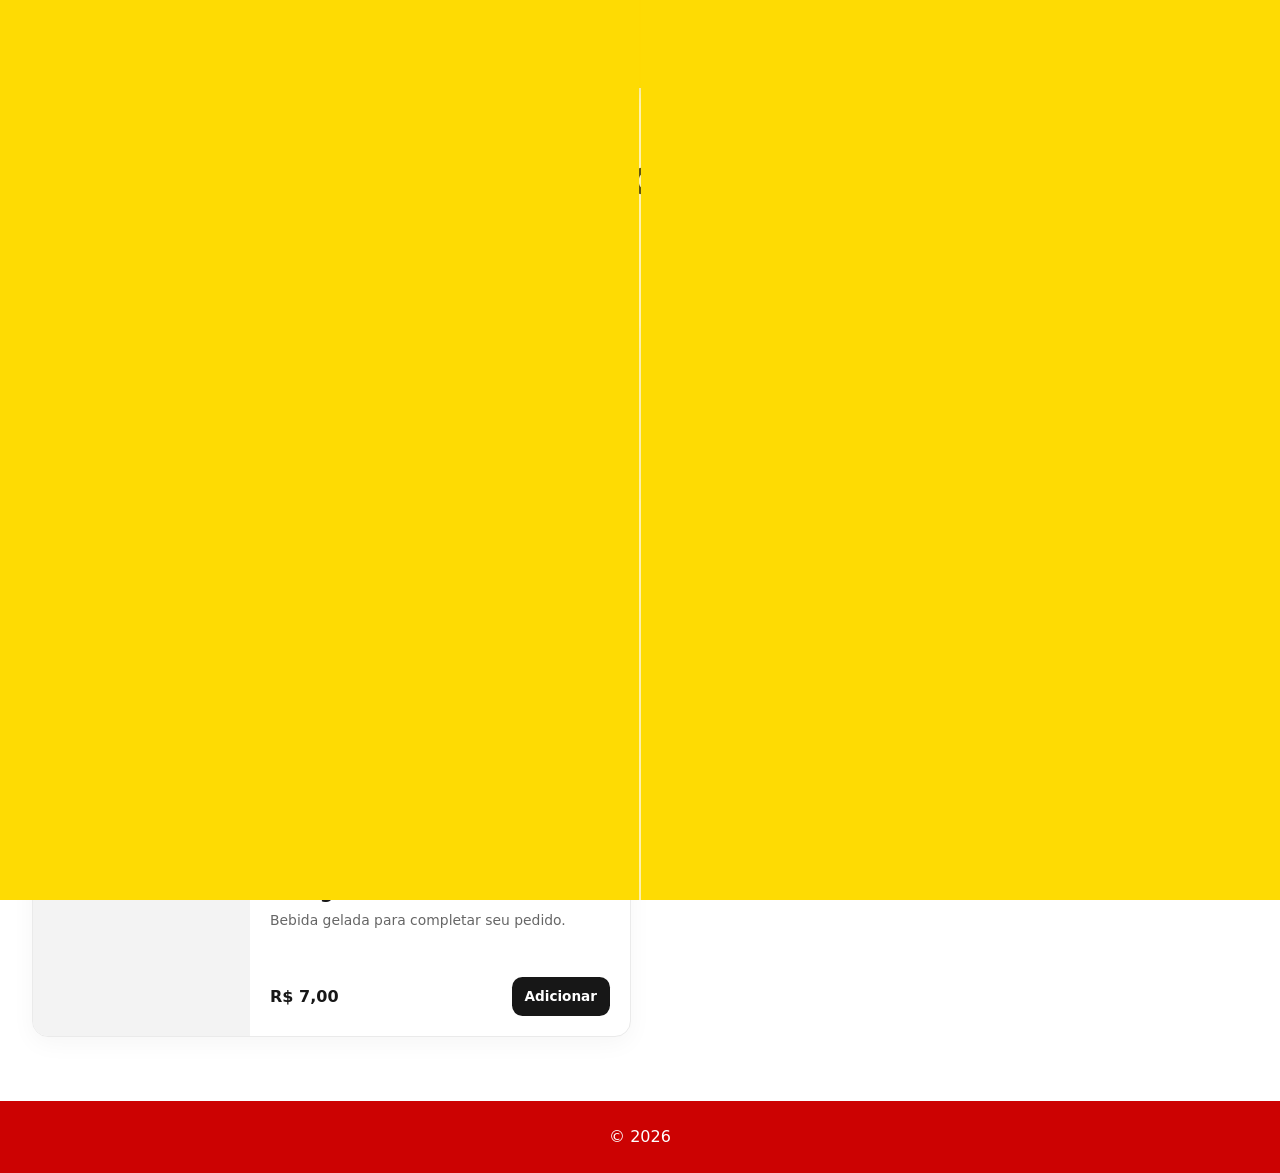
==== open/index.html @ 6e021779 "Add Casa de Ribeiro landing and menu flow Introduces the multi-step storefront flow: a loading splas" ====
<!doctype html>
<html lang="pt-BR">
  <head>
    <meta charset="UTF-8" />
    <meta name="viewport" content="width=device-width, initial-scale=1.0" />
    <title>Casa de Ribeiro</title>
    <link rel="icon" href="./assets/logo-website.ico" type="image/x-icon" />
    <link rel="stylesheet" href="style.css" />
    <script src="main.js" defer></script>
  </head>
  <body>
    <main class="splash" aria-label="Casa de Ribeiro">
      <div class="logo-frame">
        <img
          class="logo"
          src="./assets/logo-website.webp"
          alt="Casa de Ribeiro"
        />
      </div>
      <div
        class="loader"
        role="status"
        aria-label="Carregando"
      ></div>
    </main>
    <div class="page-shutter" aria-hidden="true">
      <span class="page-shutter__panel page-shutter__panel--left"></span>
      <span class="page-shutter__panel page-shutter__panel--right"></span>
    </div>
  </body>
</html>
---- open/style.css ----
* {
  box-sizing: border-box;
}

html,
body {
  width: 100%;
  min-height: 100%;
  margin: 0;
}

html {
  scrollbar-color: #111 transparent;
  scrollbar-width: thin;
}

html::-webkit-scrollbar {
  width: 8px;
}

html::-webkit-scrollbar-track {
  background: transparent;
}

html::-webkit-scrollbar-thumb {
  border: 2px solid #fff;
  border-radius: 999px;
  background: #111;
}

html::-webkit-scrollbar-thumb:hover {
  background: #333;
}

body {
  background: #fff;
  color: #5b1714;
  font-family: system-ui, sans-serif;
}

.splash {
  display: flex;
  min-height: 100vh;
  min-height: 100svh;
  flex-direction: column;
  align-items: center;
  justify-content: center;
  gap: clamp(1rem, 4vh, 2rem);
  overflow: hidden;
  padding: clamp(1rem, 4vw, 3rem);
}

.logo-frame {
  position: relative;
  display: grid;
  width: min(100%, 52rem, 98svh);
  aspect-ratio: 1.42;
  flex: 0 1 auto;
  isolation: isolate;
  place-items: center;
  overflow: hidden;
}

.logo-frame::before {
  position: absolute;
  z-index: -1;
  inset: 8% 10%;
  border-radius: 50%;
  background: radial-gradient(
    ellipse,
    rgb(255 205 0 / 17%),
    rgb(255 205 0 / 0%) 70%
  );
  content: "";
}

.logo {
  position: absolute;
  top: 50%;
  left: 55%;
  display: block;
  width: 244%;
  max-width: none;
  height: auto;
  filter: drop-shadow(0 1.25rem 1.5rem rgb(91 23 20 / 13%));
  transform: translate(-50%, -50%);
}

.loader {
  width: clamp(2.5rem, 8vw, 3.5rem);
  aspect-ratio: 1;
  border: 0.35rem solid #e8e8e8;
  border-top-color: #111;
  border-radius: 999px;
  animation:
    loader-entrance 650ms ease-out both,
    spin 850ms linear infinite;
}

.page-shutter__panel {
  position: fixed;
  z-index: 10;
  top: 0;
  width: 50%;
  height: 100%;
  background: #FEDB03;
}

.page-shutter__panel--left {
  left: 0;
  transform: translateX(-100%);
}

.page-shutter__panel--right {
  right: 0;
  transform: translateX(100%);
}

.is-closing .page-shutter__panel {
  animation-duration: 800ms;
  animation-timing-function: cubic-bezier(0.76, 0, 0.24, 1);
  animation-fill-mode: forwards;
}

.is-closing .page-shutter__panel--left {
  animation-name: shutter-from-left;
}

.is-closing .page-shutter__panel--right {
  animation-name: shutter-from-right;
}

@keyframes loader-entrance {
  from {
    opacity: 0;
  }

  to {
    opacity: 1;
  }
}

@keyframes spin {
  to {
    transform: rotate(1turn);
  }
}

@keyframes shutter-from-left {
  to {
    transform: translateX(0);
  }
}

@keyframes shutter-from-right {
  to {
    transform: translateX(0);
  }
}

@media (max-width: 600px) {
  .splash {
    gap: 1.25rem;
    padding: 1rem;
  }

  .logo-frame {
    width: min(100%, 98svh);
  }
}

@media (max-height: 480px) {
  .splash {
    gap: 0.75rem;
    padding-block: 0.75rem;
  }

  .logo-frame {
    width: min(80vw, 90svh);
  }
}

@media (prefers-reduced-motion: reduce) {
  .loader {
    animation: none;
    opacity: 1;
  }

  .page-shutter__panel {
    animation-duration: 1ms;
  }
}
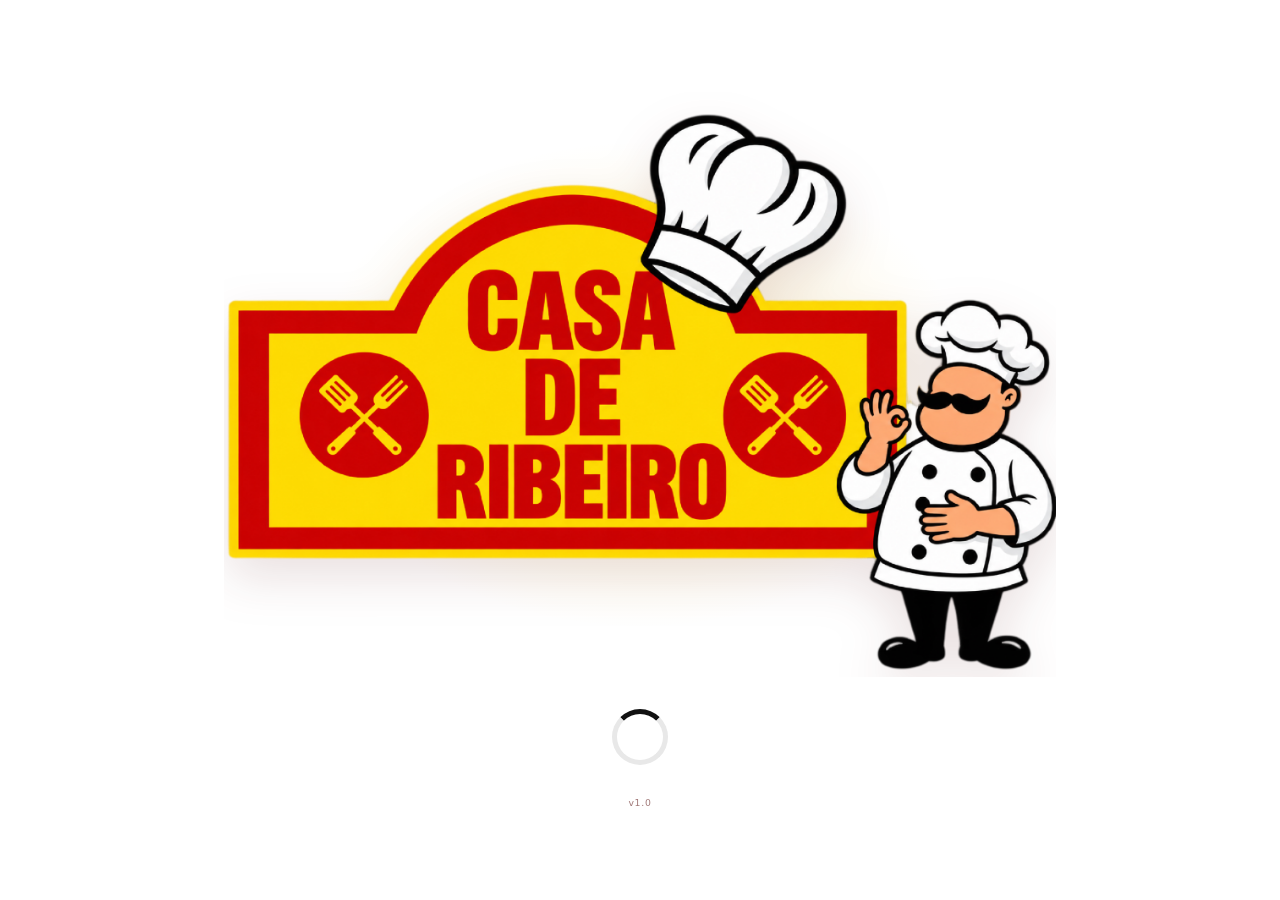
==== commit df424a2d: "Refine menu ordering and cart presentation Update category and drink sorting, show Quinta do Dendê o" ====
--- a/open/index.html
+++ b/open/index.html
@@ -22,6 +22,7 @@
         role="status"
         aria-label="Carregando"
       ></div>
+      <small class="version">v1.0</small>
     </main>
     <div class="page-shutter" aria-hidden="true">
       <span class="page-shutter__panel page-shutter__panel--left"></span>
--- a/open/style.css
+++ b/open/style.css
@@ -97,6 +97,12 @@
     spin 850ms linear infinite;
 }
 
+.version {
+  color: rgb(91 23 20 / 58%);
+  font-size: 0.58rem;
+  letter-spacing: 0.08em;
+}
+
 .page-shutter__panel {
   position: fixed;
   z-index: 10;
